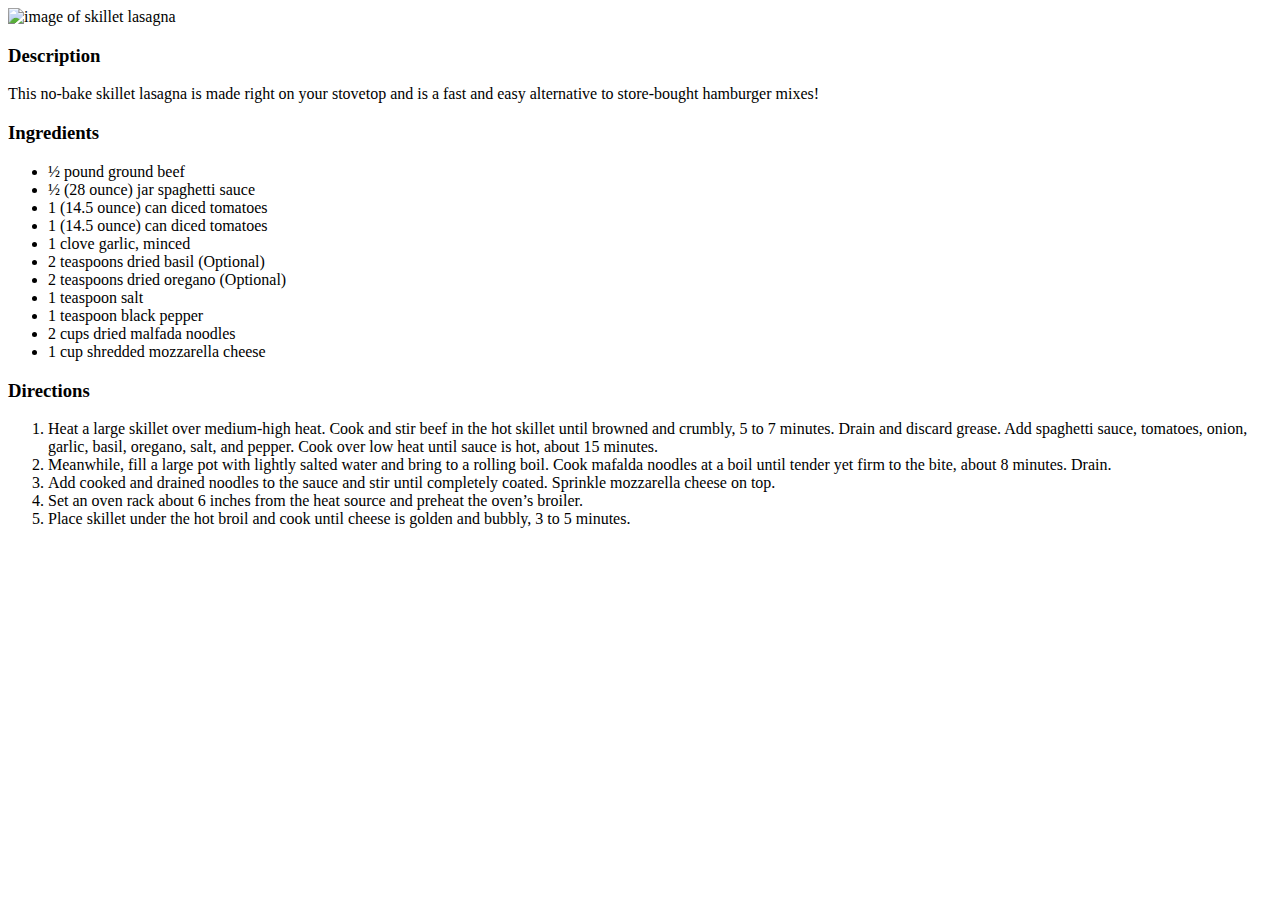
==== recipes/lasagna.html @ 924715c8 "Add recipe page content in recipes/lasagna.html" ====
<!DOCTYPE html>
<html lang="en">
<head>
    <meta charset="UTF-8">
    <meta http-equiv="X-UA-Compatible" content="IE=edge">
    <meta name="viewport" content="width=device-width, initial-scale=1.0">
    <title>Skillet Lasagna</title>
</head>
<body>
    <img src="https://imagesvc.meredithcorp.io/v3/mm/image?url=https%3A%2F%2Fimages.media-allrecipes.com%2Fuserphotos%2F7250725.jpg" 
    alt="image of skillet lasagna" width="300">

    <h3>Description</h3>
    <p>This no-bake skillet lasagna is made right on your stovetop and is a 
        fast and easy alternative to store-bought hamburger mixes!
    </p>
    
    <h3>Ingredients</h3>
    <ul>
        <li>½ pound ground beef</li>
        <li>½ (28 ounce) jar spaghetti sauce</li>
        <li>1 (14.5 ounce) can diced tomatoes</li>
        <li>1 (14.5 ounce) can diced tomatoes</li>
        <li>1 clove garlic, minced </li>
        <li>2 teaspoons dried basil (Optional)</li>
        <li>2 teaspoons dried oregano (Optional)</li>
        <li>1 teaspoon salt </li>
        <li>1 teaspoon black pepper </li>
        <li>2 cups dried malfada noodles </li>
        <li>1 cup shredded mozzarella cheese </li>
    </ul>

    <h3>Directions</h3>
    <ol>
        <li>Heat a large skillet over medium-high heat. 
            Cook and stir beef in the hot skillet until 
            browned and crumbly, 5 to 7 minutes. Drain 
            and discard grease. Add spaghetti sauce, 
            tomatoes, onion, garlic, basil, oregano, 
            salt, and pepper. Cook over low heat until 
            sauce is hot, about 15 minutes.</li>
        <li>Meanwhile, fill a large pot with lightly 
            salted water and bring to a rolling boil. 
            Cook mafalda noodles at a boil until 
            tender yet firm to the bite, about 8 minutes. 
            Drain.</li>
        <li>Add cooked and drained noodles to the sauce 
            and stir until completely coated. Sprinkle 
            mozzarella cheese on top.</li>
        <li>Set an oven rack about 6 inches from the heat 
            source and preheat the oven&rsquo;s broiler. </li>
        <li>Place skillet under the hot broil and cook until
            cheese is golden and bubbly, 3 to 5 minutes.</li>
    </ol>
</body>
</html>
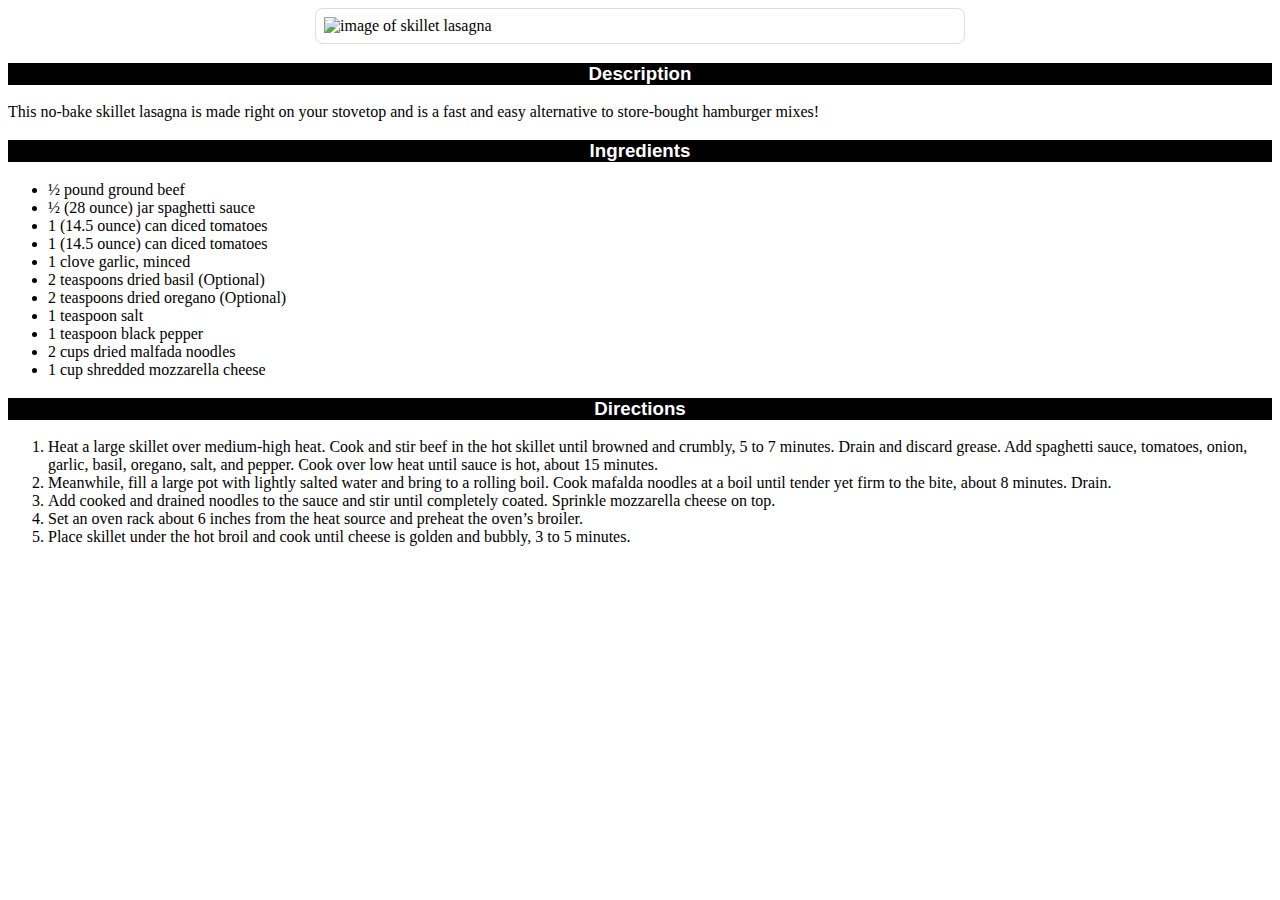
==== commit 4ca66fd4: "Update lasagna.html to incorp css" ====
--- a/recipes/lasagna.html
+++ b/recipes/lasagna.html
@@ -5,6 +5,7 @@
     <meta http-equiv="X-UA-Compatible" content="IE=edge">
     <meta name="viewport" content="width=device-width, initial-scale=1.0">
     <title>Skillet Lasagna</title>
+    <link rel="stylesheet" href="../styles.css">
 </head>
 <body>
     <img src="https://imagesvc.meredithcorp.io/v3/mm/image?url=https%3A%2F%2Fimages.media-allrecipes.com%2Fuserphotos%2F7250725.jpg" 
--- a/styles.css
+++ b/styles.css
@@ -0,0 +1,33 @@
+/* css for odin-recipes */
+
+h1 {
+    font-family: Verdana, Geneva, Tahoma, sans-serif;
+    color: white;
+    background-color: black;
+    font-weight: bold;
+
+
+}
+
+h3 {
+    font-family: Verdana, Geneva, Tahoma, sans-serif;
+    color: white;
+    background-color: black;
+    font-weight: bold;
+    text-align: center;
+
+
+}
+
+img {
+    display: block;
+    margin-left: auto;
+    margin-right: auto;
+    width: 50%;
+    border-radius: 8px;
+    border: 1px solid #ddd;
+    border-radius: 8px;
+    padding: 8px;
+
+  }
+
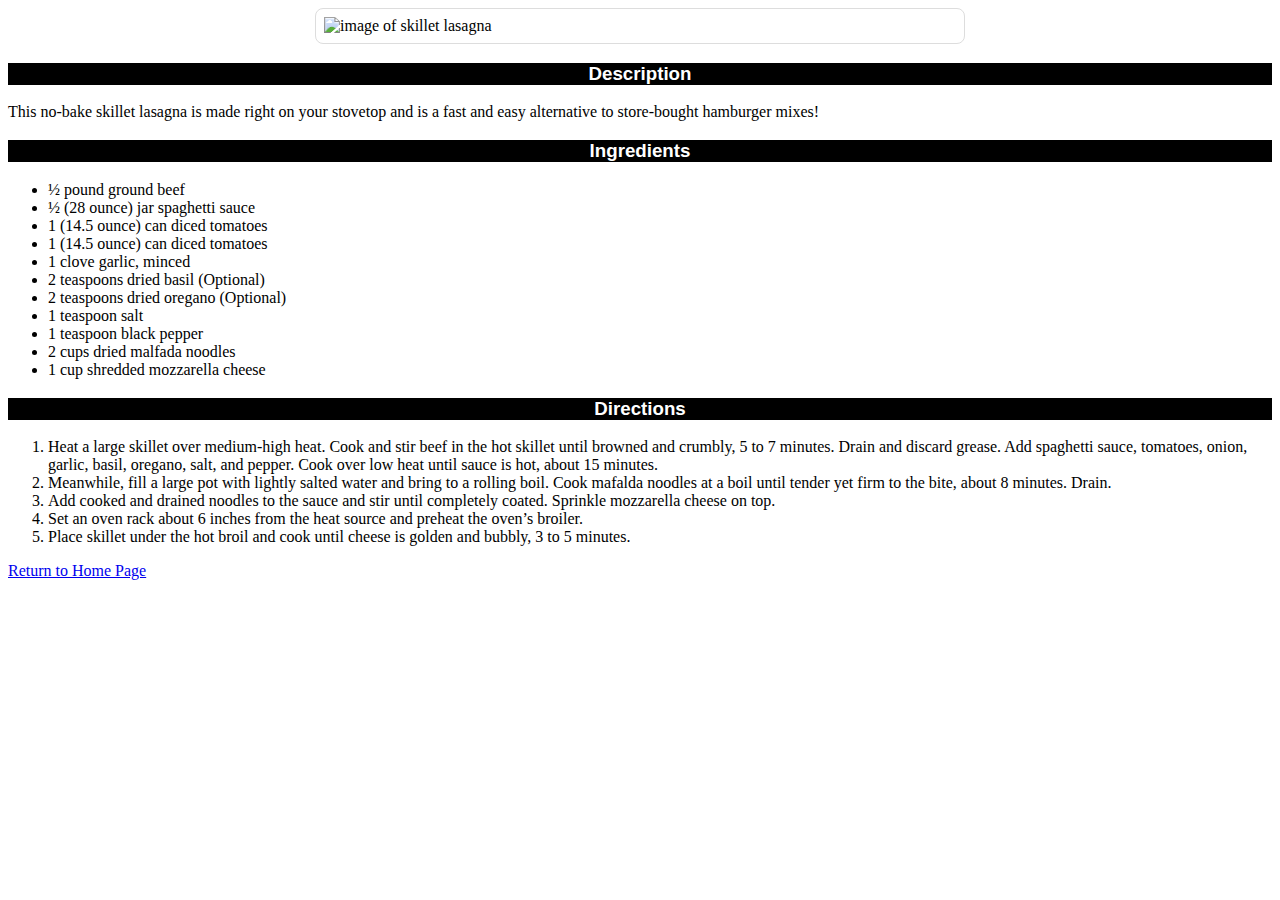
==== commit 89589930: "Add return link back to home" ====
--- a/recipes/lasagna.html
+++ b/recipes/lasagna.html
@@ -53,5 +53,7 @@
         <li>Place skillet under the hot broil and cook until
             cheese is golden and bubbly, 3 to 5 minutes.</li>
     </ol>
+
+    <a href="../index.html">Return to Home Page</a>
 </body>
 </html>--- a/styles.css
+++ b/styles.css
@@ -28,6 +28,5 @@
     border: 1px solid #ddd;
     border-radius: 8px;
     padding: 8px;
-
   }
 
